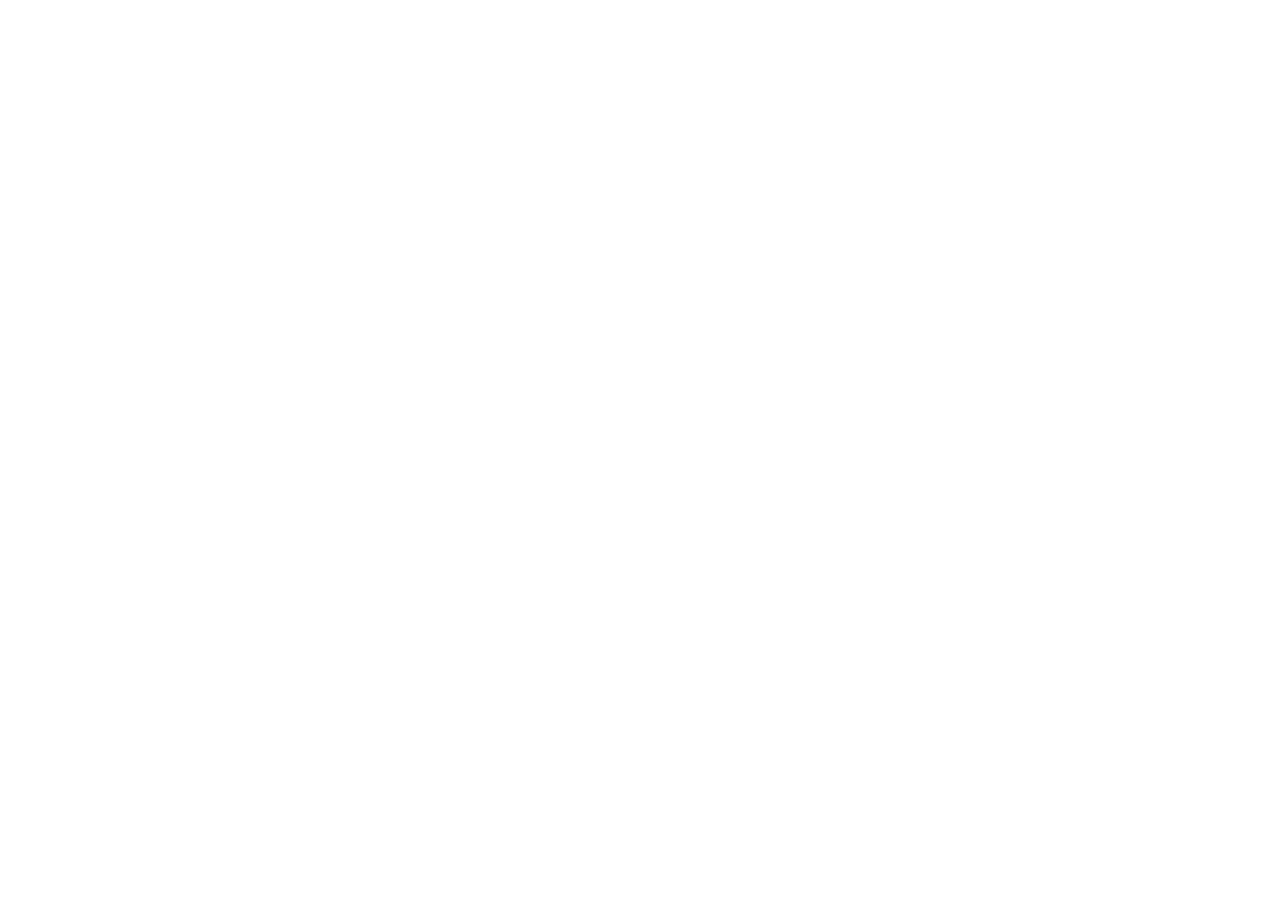
==== index.html @ 1b15f6cf "First Commit" ====
<!DOCTYPE html>
<html lang="en">
  <head>
    <meta charset="UTF-8" />
    <meta http-equiv="X-UA-Compatible" content="IE=edge" />
    <meta name="viewport" content="width=device-width, initial-scale=1.0" />
    <title>Document</title>
  </head>
  <body></body>
</html>
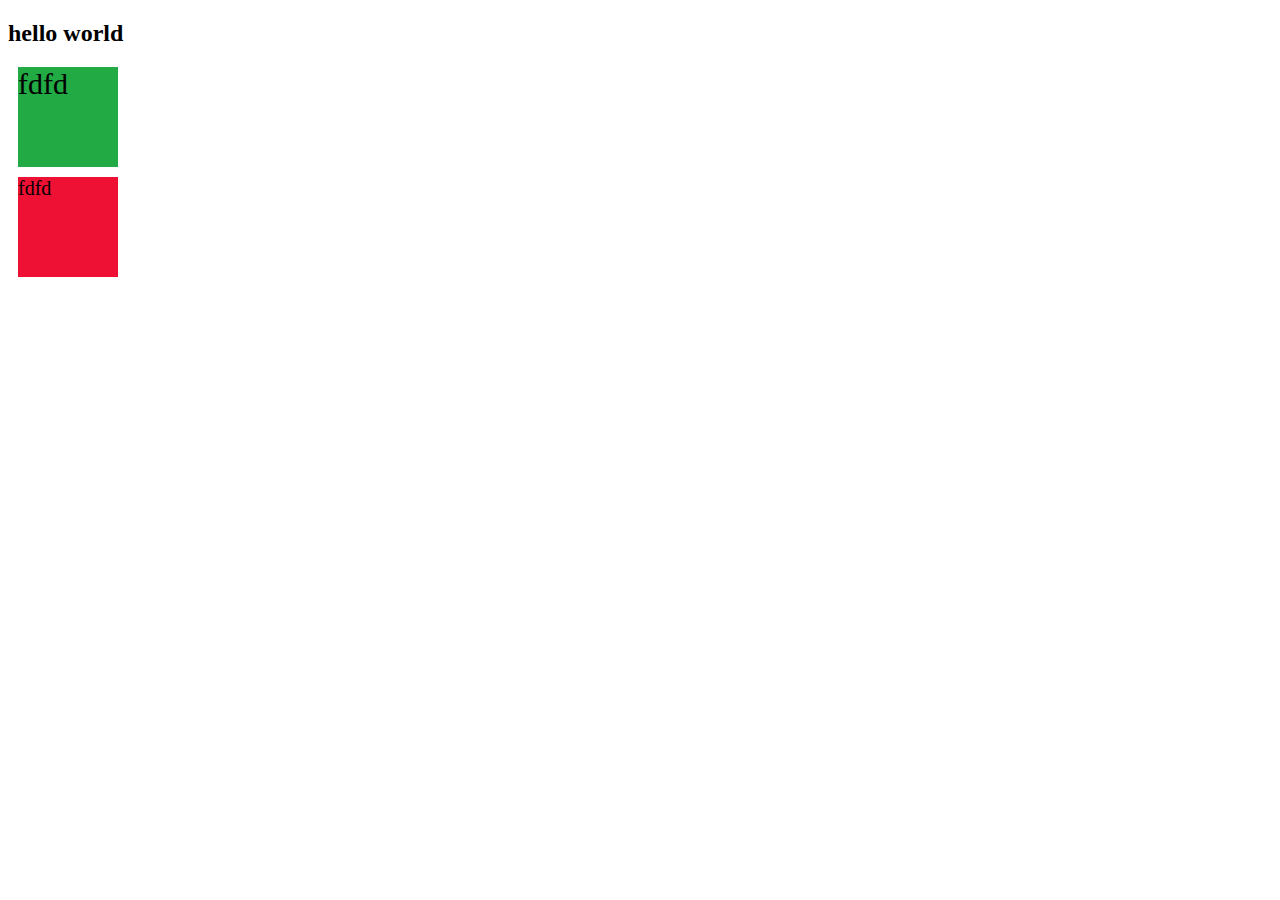
==== commit 1dde9417: "Add: SASS 셋팅 -변수 기능 -사칙연산" ====
--- a/index.html
+++ b/index.html
@@ -5,6 +5,11 @@
     <meta http-equiv="X-UA-Compatible" content="IE=edge" />
     <meta name="viewport" content="width=device-width, initial-scale=1.0" />
     <title>Document</title>
+    <link rel="stylesheet" href="/index.css" />
   </head>
-  <body></body>
+  <body>
+    <h2>hello world</h2>
+    <div class="box1">fdfd</div>
+    <div class="box2">fdfd</div>
+  </body>
 </html>
--- a/index.css
+++ b/index.css
@@ -0,0 +1,15 @@
+.box1 {
+  margin: 10px;
+  width: 100px;
+  height: 100px;
+  background-color: #2a4;
+  font-size: 30px;
+}
+
+.box2 {
+  margin: 10px;
+  width: 100px;
+  height: 100px;
+  background-color: #e13;
+  font-size: 20px;
+}/*# sourceMappingURL=index.css.map */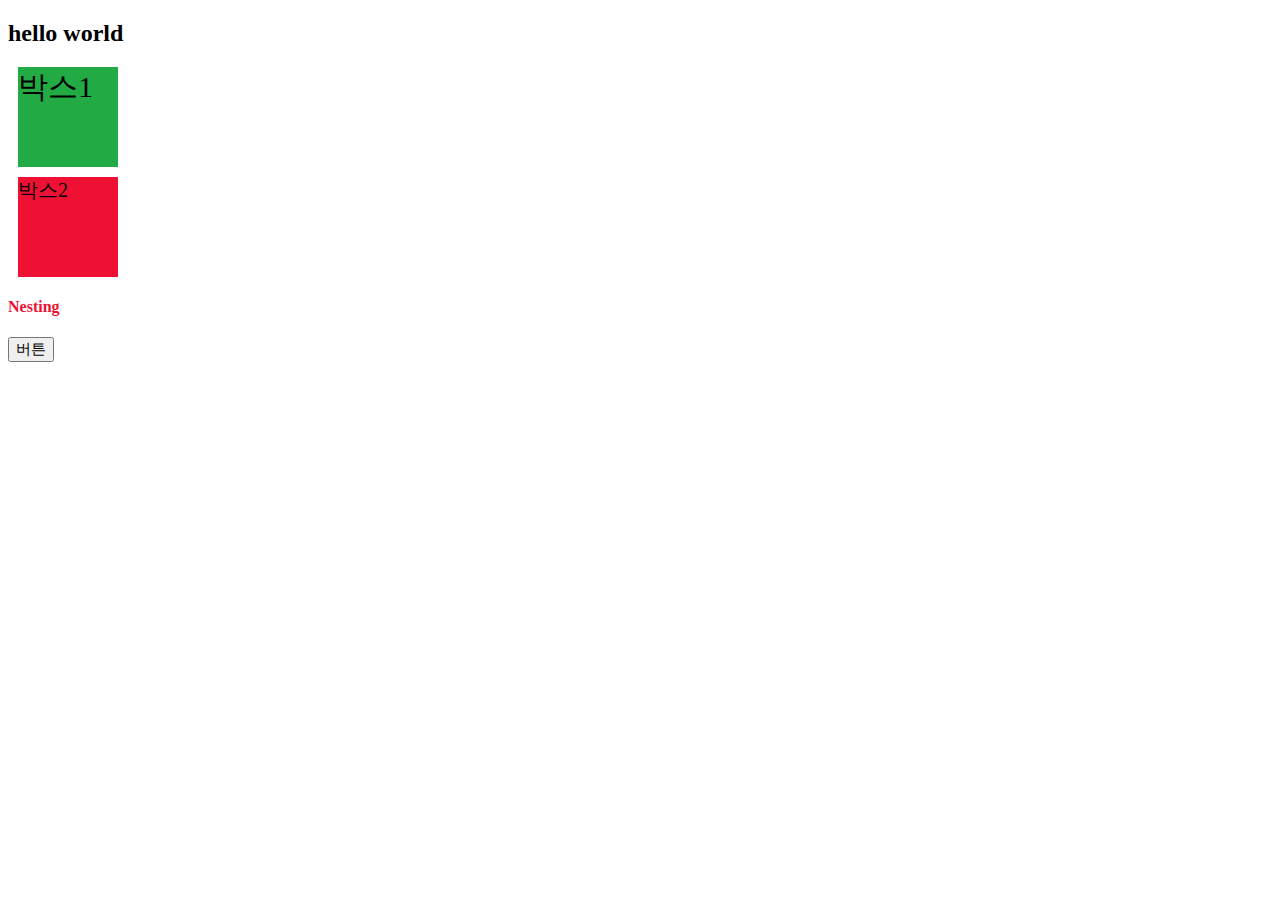
==== commit ee40983c: "Add: Nesting" ====
--- a/index.html
+++ b/index.html
@@ -9,7 +9,12 @@
   </head>
   <body>
     <h2>hello world</h2>
-    <div class="box1">fdfd</div>
-    <div class="box2">fdfd</div>
+    <div class="box1">박스1</div>
+    <div class="box2">박스2</div>
+
+    <div class="nesting">
+      <h4>Nesting</h4>
+      <button>버튼</button>
+    </div>
   </body>
 </html>
--- a/index.css
+++ b/index.css
@@ -12,4 +12,11 @@
   height: 100px;
   background-color: #e13;
   font-size: 20px;
+}
+
+.nesting h4 {
+  color: #e13;
+}
+.nesting button {
+  font-size: 15px;
 }/*# sourceMappingURL=index.css.map */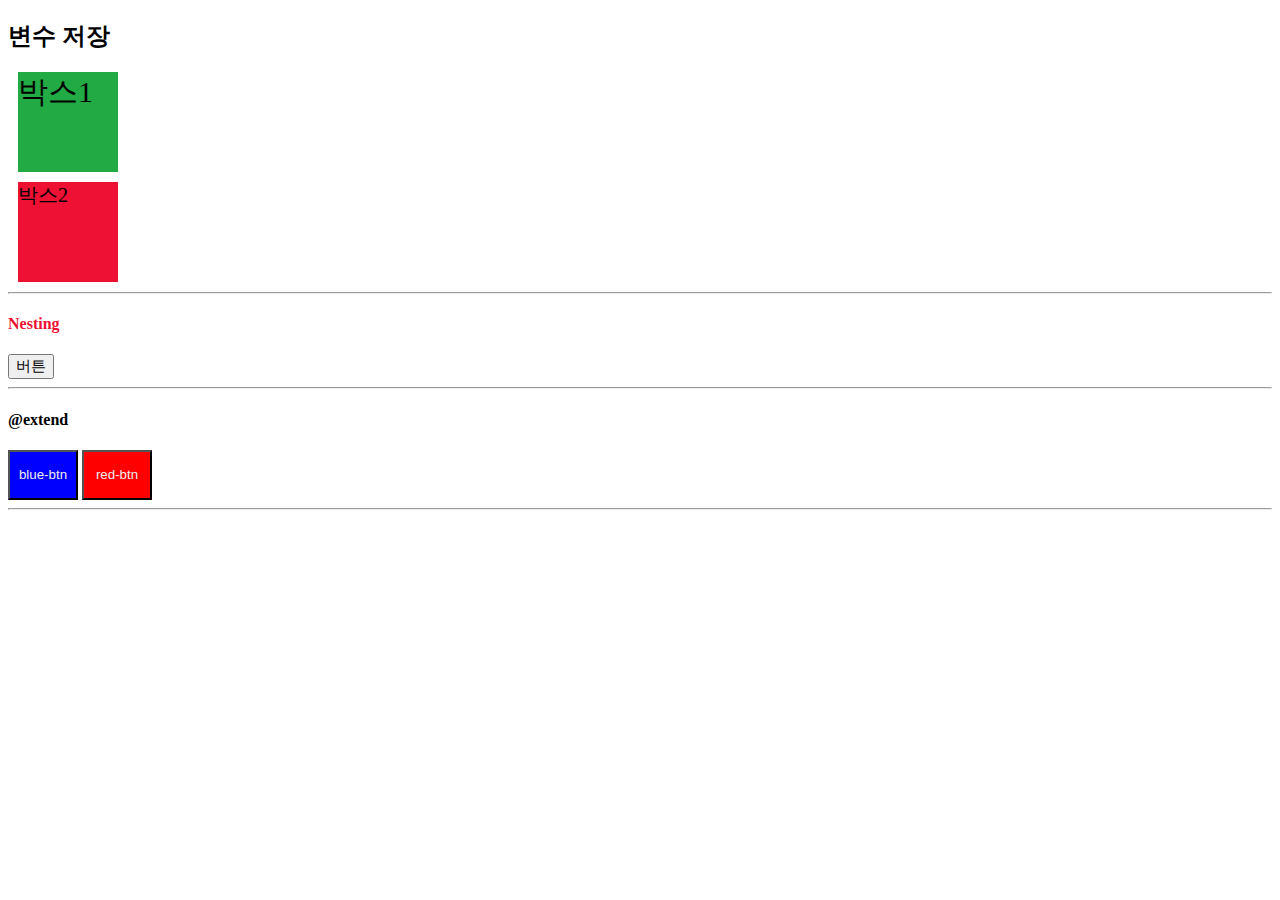
==== commit 6030e07e: "Add: @extend" ====
--- a/index.html
+++ b/index.html
@@ -8,13 +8,18 @@
     <link rel="stylesheet" href="/index.css" />
   </head>
   <body>
-    <h2>hello world</h2>
+    <h2>변수 저장</h2>
     <div class="box1">박스1</div>
     <div class="box2">박스2</div>
-
+    <hr />
     <div class="nesting">
       <h4>Nesting</h4>
       <button>버튼</button>
+      <hr />
     </div>
+    <h4>@extend</h4>
+    <button class="btn-blue">blue-btn</button>
+    <button class="btn-red">red-btn</button>
+    <hr />
   </body>
 </html>
--- a/index.css
+++ b/index.css
@@ -1,3 +1,9 @@
+.btn-red, .btn-blue {
+  width: 70px;
+  height: 50px;
+  color: #eee;
+}
+
 .box1 {
   margin: 10px;
   width: 100px;
@@ -19,4 +25,12 @@
 }
 .nesting button {
   font-size: 15px;
+}
+
+.btn-blue {
+  background-color: blue;
+}
+
+.btn-red {
+  background-color: red;
 }/*# sourceMappingURL=index.css.map */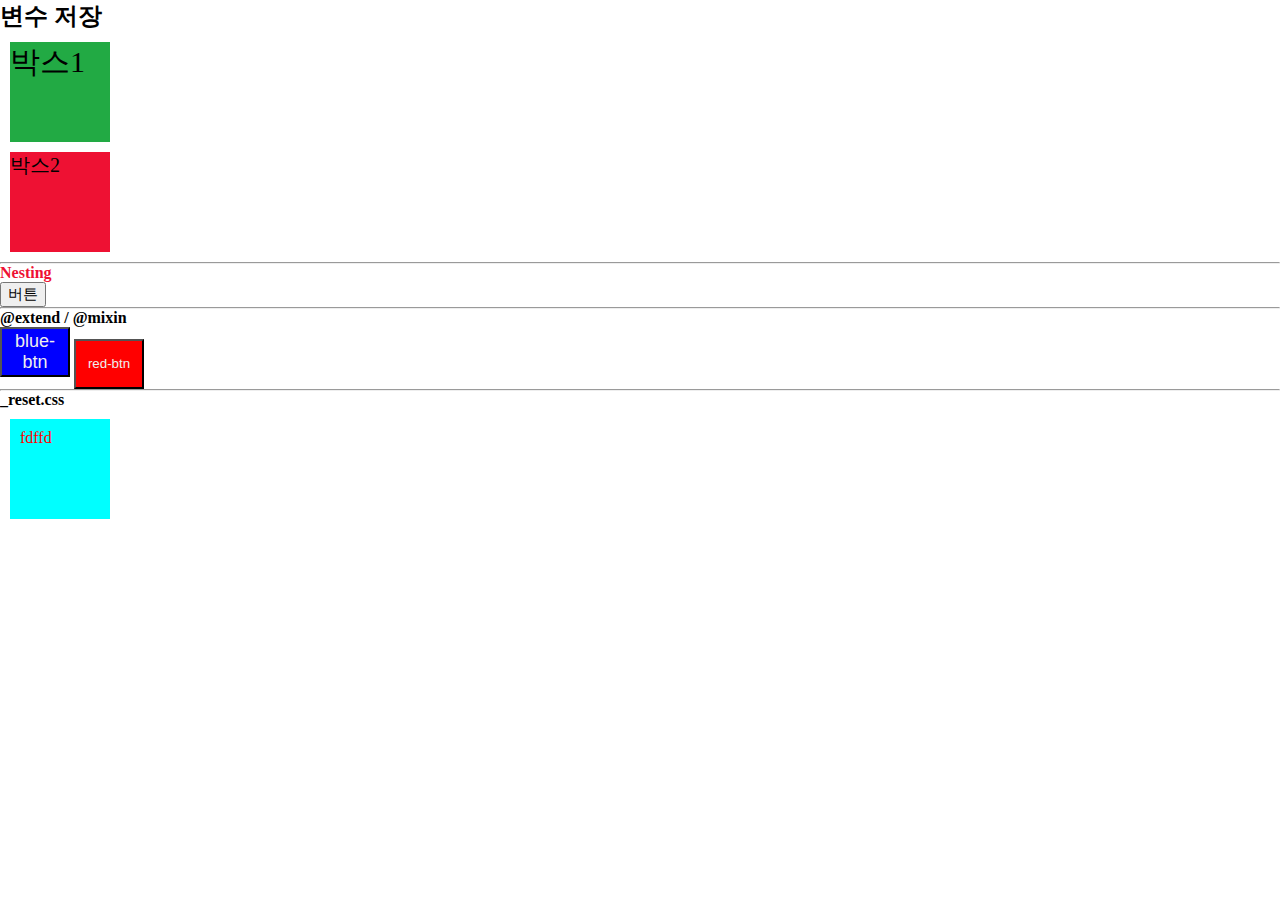
==== commit 96b32370: "Add: _reset.scss -reset.scss 파일에서 import하기" ====
--- a/index.html
+++ b/index.html
@@ -17,9 +17,11 @@
       <button>버튼</button>
       <hr />
     </div>
-    <h4>@extend</h4>
+    <h4>@extend / @mixin</h4>
     <button class="btn-blue">blue-btn</button>
     <button class="btn-red">red-btn</button>
     <hr />
+    <h4>_reset.css</h4>
+    <div class="box">fdffd</div>
   </body>
 </html>
--- a/index.css
+++ b/index.css
@@ -1,4 +1,9 @@
-.btn-red, .btn-blue {
+* {
+  margin: 0;
+  box-sizing: border-box;
+}
+
+.btn-red {
   width: 70px;
   height: 50px;
   color: #eee;
@@ -28,9 +33,22 @@
 }
 
 .btn-blue {
+  width: 70px;
+  height: 50px;
+  color: #eee;
+  font-size: 18px;
   background-color: blue;
 }
 
 .btn-red {
   background-color: red;
+}
+
+.box {
+  margin: 10px;
+  padding: 10px;
+  width: 100px;
+  height: 100px;
+  background-color: aqua;
+  color: red;
 }/*# sourceMappingURL=index.css.map */